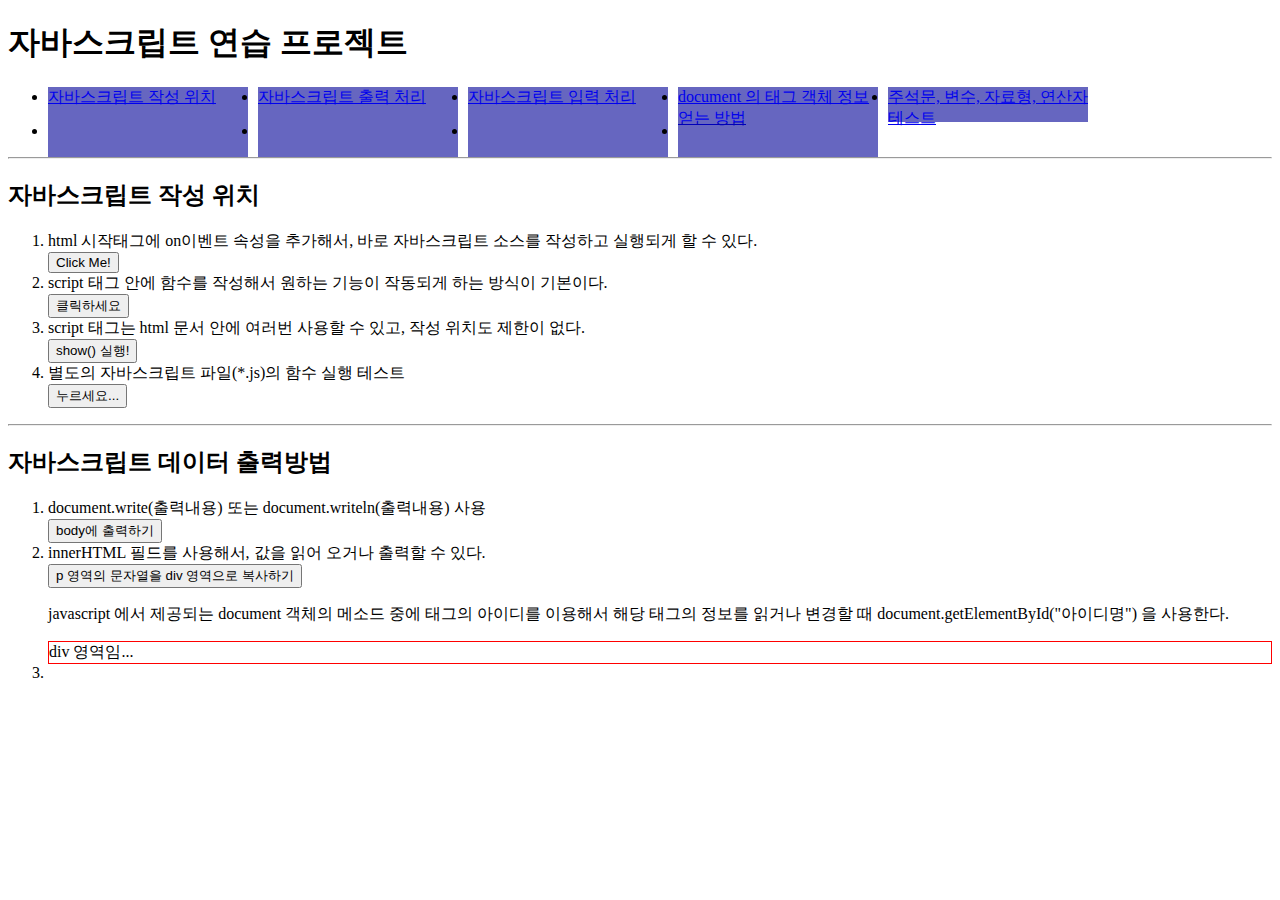
==== testJavaScriptProject/web/index.html @ 7203d23b "1. 첫번째 커밋" ====
<!DOCTYPE html>
<html>
<head>
<meta charset="UTF-8">
<title>testJ</title>
<style type="text/css">
	header ul li {
		float: left;
		width: 200px;
		height: 35px;
		margin-right: 10px;
		background: rgba(0,0,150, 0.6);
	}
</style>
<script type="text/javascript" src="js/main.js"></script>
<script type="text/javascript">
	function showAlert(){
		window.alert("script 태그 안 함수가 실행되었습니다.");
	}
</script>
</head>
<body>
	<header>
		<h1>자바스크립트 연습 프로젝트</h1>
		<ul>
			<li><a href="views/testjs/sample1.html">자바스크립트 작성 위치</a></li>
			<li><a href="views/testjs/sample2.html">자바스크립트 출력 처리</a></li>
			<li><a href="views/testjs/sample3.html">자바스크립트 입력 처리</a></li>
			<li><a href="views/testjs/sample4.html">document 의 태그 객체 정보 얻는 방법</a></li>
			<li><a href="views/testjs/sample5.html">주석문, 변수, 자료형, 연산자 테스트</a></li>
			<li><a></a></li>
			<li><a></a></li>
			<li><a></a></li>
			<li><a></a></li>
		</ul>
	</header>
	<hr style="clear:both;">
	<h2>자바스크립트 작성 위치</h2>
	<ol>
		<li>html 시작태그에 on이벤트 속성을 추가해서, 
		바로 자바스크립트 소스를 작성하고 실행되게 할 수 있다.</li>
		<button onclick="javascript:window.alert('버튼이 클릭되었습니다.');">Click Me!</button>
		<li>script 태그 안에 함수를 작성해서 원하는 기능이 작동되게
		하는 방식이 기본이다.</li>
		<button onclick="showAlert();">클릭하세요</button>
		<li>script 태그는 html 문서 안에 여러번 사용할 수 있고, 
		작성 위치도 제한이 없다.</li>
		<button onclick="show()">show() 실행!</button>
		<script type="text/javascript">
			function show(){
				/*window.*/alert("show() 함수 실행됨....");
			}
		</script>
		<li>별도의 자바스크립트 파일(*.js)의 함수 실행 테스트</li>
		<button onclick="testShow();">누르세요...</button>
	</ol>
	<hr>
	<h2>자바스크립트 데이터 출력방법</h2>
	<ol>
		<li>document.write(출력내용) 또는 document.writeln(출력내용) 사용</li>
		<button onclick="writeBody();">body에 출력하기</button>
		<script type="text/javascript">
			function writeBody(){
				//자바스크립트에서 변수 선언 : var 변수명 = 값;
				var str = document.body.innerHTML;
				str += "기존 내용 뒤에 추가되는 내용입니다.";
				document.write(str);
			}
		</script>
		<li>innerHTML 필드를 사용해서, 값을 읽어 오거나 출력할 수 있다.</li>
		<button onclick="pToDiv();">p 영역의 문자열을 div 영역으로 복사하기</button>
		<p id="content">javascript 에서 제공되는 document 객체의 메소드 중에 태그의 아이디를 이용해서 해당 태그의 정보를 읽거나 변경할 때 document.getElementById("아이디명") 을 사용한다.</p>
		<div id="area" style="border:1px solid red;">
			div 영역임...
		</div>
		<script>
			function pToDiv(){
				var elementP = document.getElementById("content");
				var elementDiv = document.getElementById("area");

				elementDiv.innerHTML = elementP.innerHTML;
			}
		</script>
		<li></li>
	</ol>
</body>
</html>
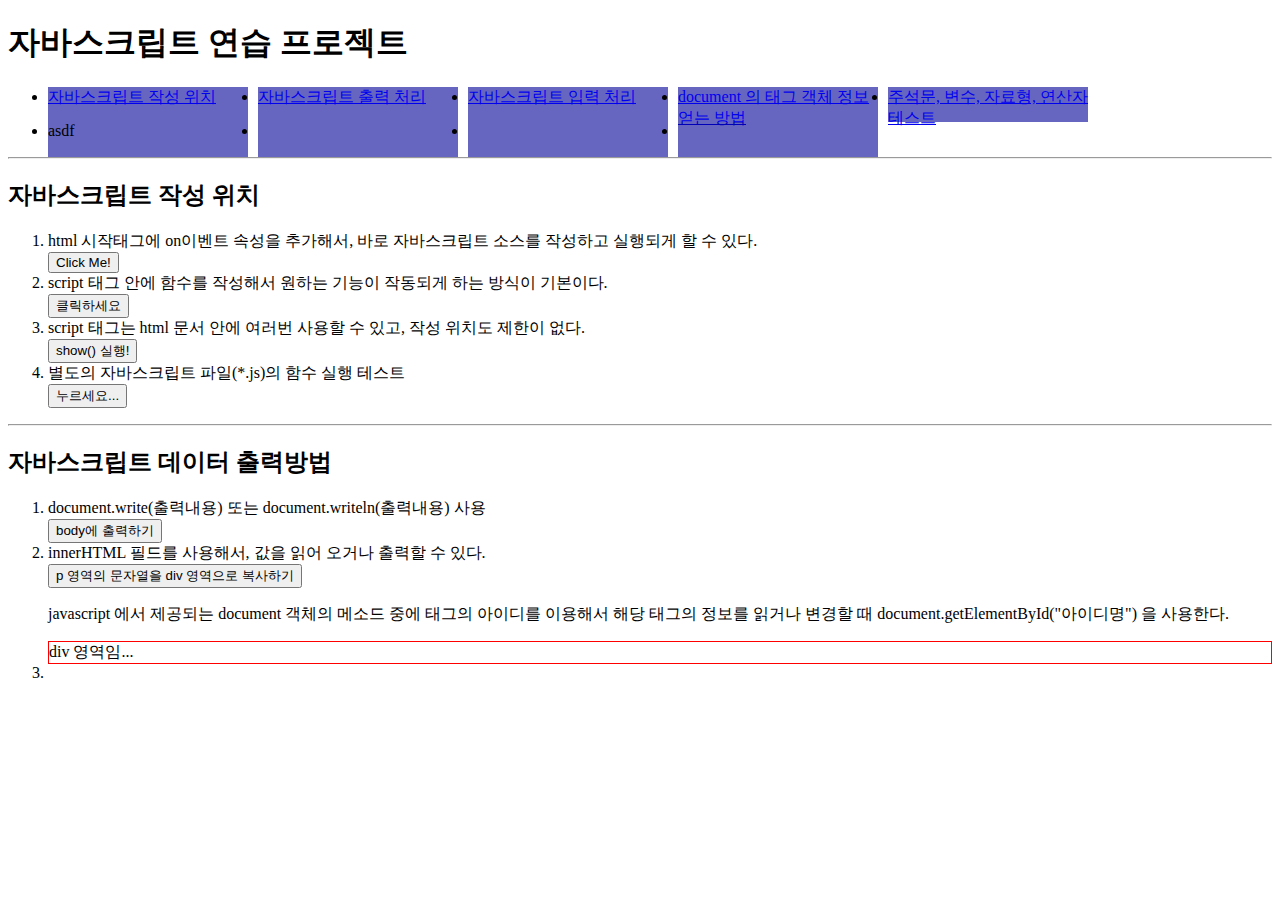
==== commit 4551cc04: "2. 테스트" ====
--- a/testJavaScriptProject/web/index.html
+++ b/testJavaScriptProject/web/index.html
@@ -28,7 +28,7 @@
 			<li><a href="views/testjs/sample3.html">자바스크립트 입력 처리</a></li>
 			<li><a href="views/testjs/sample4.html">document 의 태그 객체 정보 얻는 방법</a></li>
 			<li><a href="views/testjs/sample5.html">주석문, 변수, 자료형, 연산자 테스트</a></li>
-			<li><a></a></li>
+			<li><a>asdf</a></li>
 			<li><a></a></li>
 			<li><a></a></li>
 			<li><a></a></li>
